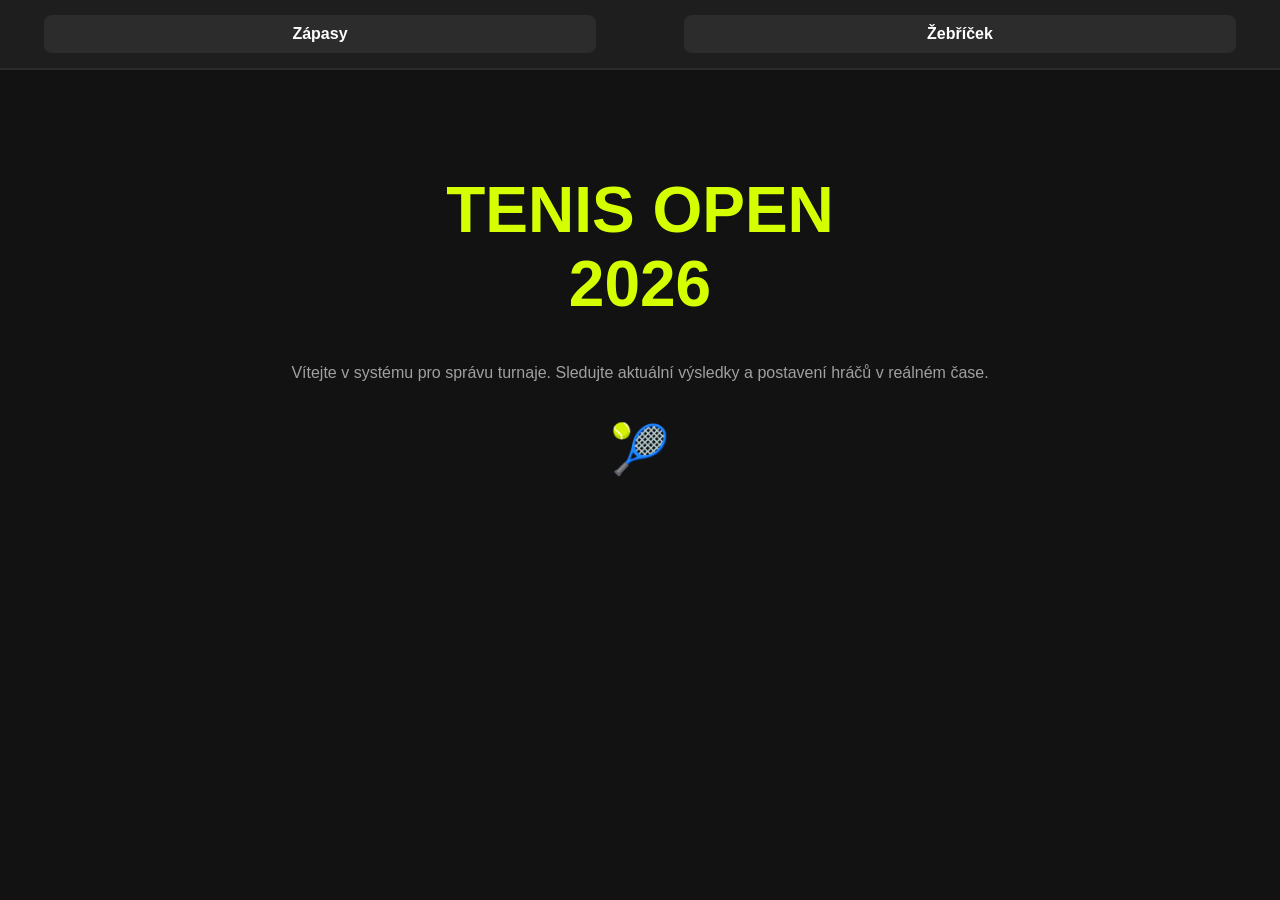
==== templates/index.html @ 69457e79 "Basic html and css" ====
<!DOCTYPE html>
<html lang="cs">
<head>
    <meta charset="UTF-8">
    <meta name="viewport" content="width=device-width, initial-scale=1.0">
    <link rel="stylesheet" href="/static/style.css">
    <title>Tenis Turnaj 2026</title>
</head>
<body>
<nav>
    <a href="/templates/matches.html" class="nav-btn">Zápasy</a>
    <a href="/templates/players.html" class="nav-btn">Žebříček</a>
</nav>
<div class="container hero">
    <h1>TENIS OPEN <br> 2026</h1>
    <p style="color: var(--text-dim)">Vítejte v systému pro správu turnaje. Sledujte aktuální výsledky a postavení hráčů v reálném čase.</p>
    <div style="margin-top: 40px; font-size: 3rem;">🎾</div>
</div>
</body>
</html>
---- static/style.css ----
:root {
    --primary: #d4ff00; /* Tenisová žlutá */
    --bg: #121212;
    --card-bg: #1e1e1e;
    --text: #ffffff;
    --text-dim: #a0a0a0;
    --accent: #2c2c2c;
}

body {
    font-family: 'Inter', sans-serif;
    background-color: var(--bg);
    color: var(--text);
    margin: 0;
    padding-bottom: 50px;
}

/* Navigace */
nav {
    display: flex;
    justify-content: space-around;
    align-items: center;
    background: var(--card-bg);
    padding: 15px 0;
    position: sticky;
    top: 0;
    z-index: 100;
    border-bottom: 2px solid var(--accent);
}

.nav-btn {
    text-decoration: none;
    color: var(--text);
    font-weight: bold;
    padding: 10px 20px;
    border-radius: 8px;
    transition: 0.3s;
    background: var(--accent);
    flex: 0 1 40%;
    text-align: center;
}

.nav-btn:active { background: var(--primary); color: black; }

/* Obsah */
.container {
    padding: 20px;
    max-width: 1000px;
    margin: auto;
}

.hero {
    text-align: center;
    padding: 60px 20px;
}

h1 { color: var(--primary); font-size: 2.5rem; }

/* Tabulky - Responzivita */
.table-wrapper {
    overflow-x: auto;
    background: var(--card-bg);
    border-radius: 12px;
    margin-top: 20px;
}

table {
    width: 100%;
    border-collapse: collapse;
    min-width: 600px; /* Aby se na mobilu dalo skrolovat vpravo */
}

th, td {
    padding: 15px;
    text-align: left;
    border-bottom: 1px solid var(--accent);
}

th { background: var(--accent); color: var(--primary); text-transform: uppercase; font-size: 0.8rem; }

.score { font-weight: bold; color: var(--primary); text-align: center; }

/* Media Query pro Desktop */
@media (min-width: 768px) {
    .nav-btn:hover { background: var(--primary); color: black; }
    h1 { font-size: 4rem; }
}
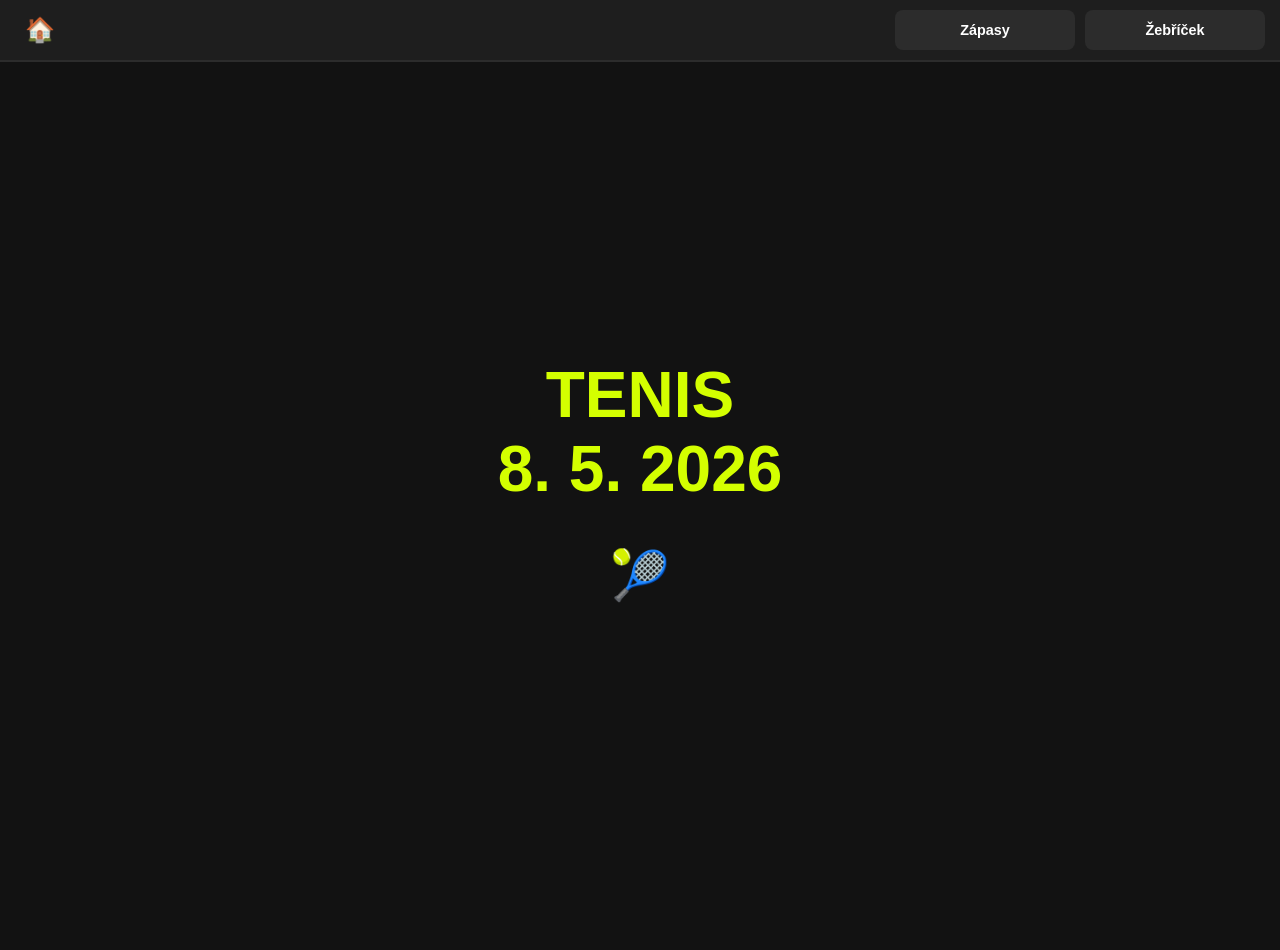
==== commit 1b36ba22: "Files reorganization and minor html changes" ====
--- a/templates/index.html
+++ b/templates/index.html
@@ -3,18 +3,23 @@
 <head>
     <meta charset="UTF-8">
     <meta name="viewport" content="width=device-width, initial-scale=1.0">
+    <title>Tenis Turnaj 2026</title>
     <link rel="stylesheet" href="/static/style.css">
-    <title>Tenis Turnaj 2026</title>
 </head>
 <body>
 <nav>
-    <a href="/templates/matches.html" class="nav-btn">Zápasy</a>
-    <a href="/templates/players.html" class="nav-btn">Žebříček</a>
+    <a href="/" class="home-link">🏠</a>
+    <a href="/matches" class="nav-btn">Zápasy</a>
+    <a href="/players" class="nav-btn">Žebříček</a>
 </nav>
 <div class="container hero">
-    <h1>TENIS OPEN <br> 2026</h1>
-    <p style="color: var(--text-dim)">Vítejte v systému pro správu turnaje. Sledujte aktuální výsledky a postavení hráčů v reálném čase.</p>
-    <div style="margin-top: 40px; font-size: 3rem;">🎾</div>
+    <h1>TENIS <br> 8. 5. 2026</h1>
+   <!--<p style="color: var(--text-dim)">Vítejte v systému pro správu turnaje. Sledujte aktuální výsledky v reálném čase.</p> -->
+    <div style="margin-top: 20px; font-size: 3rem;">🎾</div>
+
+    <div class="rotation-notice">
+        📱 Pro nejlepší zážitek z tabulek doporučujeme otočit telefon na šířku.
+    </div>
 </div>
 </body>
 </html>
--- a/static/style.css
+++ b/static/style.css
@@ -1,3 +1,4 @@
+/* --- PROMĚNNÉ --- */
 :root {
     --primary: #d4ff00; /* Tenisová žlutá */
     --bg: #121212;
@@ -7,46 +8,77 @@
     --accent: #2c2c2c;
 }
 
+/* --- ZÁKLADNÍ RESET A BODY --- */
 body {
     font-family: 'Inter', sans-serif;
     background-color: var(--bg);
     color: var(--text);
     margin: 0;
     padding-bottom: 50px;
+    display: flex;
+    flex-direction: column;
+    min-height: 100vh;
 }
 
-/* Navigace */
+/* Speciální třída pro úvodní stránku bez scrollování */
+body.no-scroll {
+    height: 100vh;
+    overflow: hidden;
+    padding-bottom: 0;
+}
+
+/* --- NAVIGACE --- */
 nav {
     display: flex;
-    justify-content: space-around;
     align-items: center;
     background: var(--card-bg);
-    padding: 15px 0;
+    padding: 10px 15px;
     position: sticky;
     top: 0;
     z-index: 100;
     border-bottom: 2px solid var(--accent);
+    gap: 10px;
+}
+
+.home-link {
+    text-decoration: none;
+    font-size: 1.5rem;
+    padding: 5px 10px;
+    flex: 0 0 auto;
+    margin-right: auto;
 }
 
 .nav-btn {
     text-decoration: none;
     color: var(--text);
     font-weight: bold;
-    padding: 10px 20px;
+    padding: 12px 15px;
     border-radius: 8px;
     transition: 0.3s;
     background: var(--accent);
-    flex: 0 1 40%;
     text-align: center;
+    font-size: 0.9rem;
+    flex: 1;
+    max-width: 150px;
 }
 
-.nav-btn:active { background: var(--primary); color: black; }
+.nav-btn:active, .nav-btn:hover {
+    background: var(--primary);
+    color: black;
+}
 
-/* Obsah */
+/* --- ROZLOŽENÍ OBSAHU --- */
 .container {
     padding: 20px;
     max-width: 1000px;
     margin: auto;
+    width: 100%;
+    box-sizing: border-box;
+}
+
+/* Úprava pro index stránku */
+.no-scroll .container {
+    padding: 10px;
 }
 
 .hero {
@@ -54,9 +86,17 @@
     padding: 60px 20px;
 }
 
-h1 { color: var(--primary); font-size: 2.5rem; }
+.no-scroll .hero {
+    padding: 10px 20px;
+}
 
-/* Tabulky - Responzivita */
+h1 { 
+    color: var(--primary); 
+    font-size: 2.5rem; 
+    margin-top: 0;
+}
+
+/* --- TABULKY --- */
 .table-wrapper {
     overflow-x: auto;
     background: var(--card-bg);
@@ -67,7 +107,7 @@
 table {
     width: 100%;
     border-collapse: collapse;
-    min-width: 600px; /* Aby se na mobilu dalo skrolovat vpravo */
+    min-width: 600px;
 }
 
 th, td {
@@ -76,12 +116,49 @@
     border-bottom: 1px solid var(--accent);
 }
 
-th { background: var(--accent); color: var(--primary); text-transform: uppercase; font-size: 0.8rem; }
+th { 
+    background: var(--accent); 
+    color: var(--primary); 
+    text-transform: uppercase; 
+    font-size: 0.8rem; 
+}
 
-.score { font-weight: bold; color: var(--primary); text-align: center; }
+.score { 
+    font-weight: bold; 
+    color: var(--primary); 
+    text-align: center; 
+}
 
-/* Media Query pro Desktop */
+/* --- KOMPONENTY --- */
+.rotation-notice { 
+    display: none; 
+    text-align: center; 
+    margin-top: 40px; 
+    padding: 15px; 
+    background: var(--accent); 
+    border-radius: 10px; 
+    color: var(--primary); 
+    font-size: 0.9rem; 
+    border: 1px dashed var(--primary); 
+}
+
+/* --- MEDIA QUERIES --- */
+
+/* Desktop */
 @media (min-width: 768px) {
-    .nav-btn:hover { background: var(--primary); color: black; }
     h1 { font-size: 4rem; }
+}
+
+/* Mobil na šířku */
+@media (orientation: landscape) and (max-height: 500px) {
+    .nav-btn {
+        max-width: none;
+        font-size: 1.1rem;
+    }
+    .hero p { display: none; }
+}
+
+/* Mobil na výšku - doporučení rotace */
+@media (max-width: 768px) and (orientation: portrait) { 
+    .rotation-notice { display: block; } 
 }
